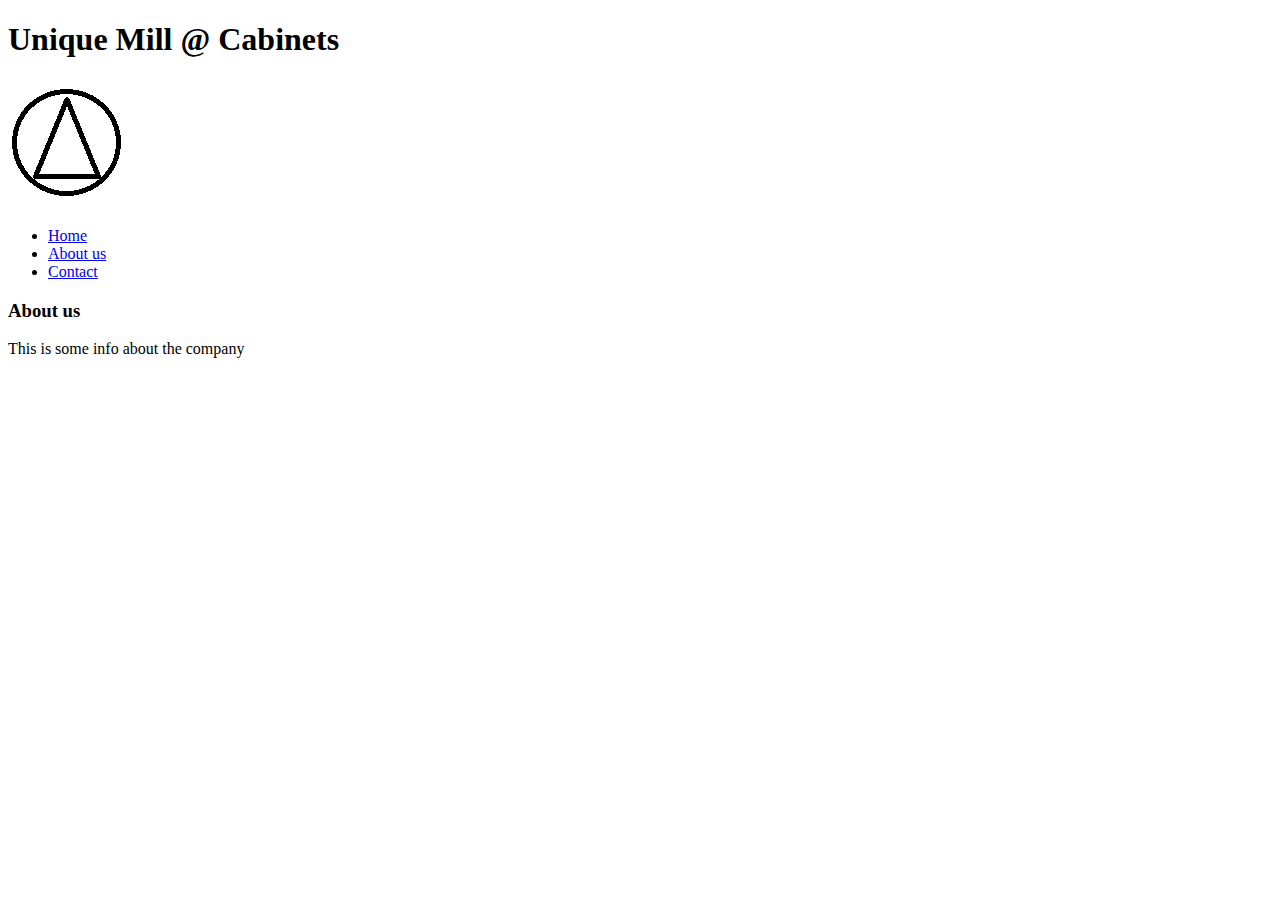
==== aboutus.html @ 6c712b05 "Created the basic layouts filled with the starting elements of each page" ====
<!DOCTYPE html>
<html>
	<head></head>
	
	<body>
		<header>
			<h1>Unique Mill @ Cabinets</h1>
			<img src="images/logo.bmp" alt="Logo could not be loaded" />
		</header>
		
		<nav>
			<ul>
				<li><a href="#">Home</a></li>
				<li><a href="#">About us</a></li>
				<li><a href="#">Contact</a></li>
			</ul>
		</nav>
		
		<!-- This is were the difference in pages begin -->
		<div id="about">
			<h3>About us</h3>
			<p>This is some info about the company</p>
		</div>
	</body>
</html>
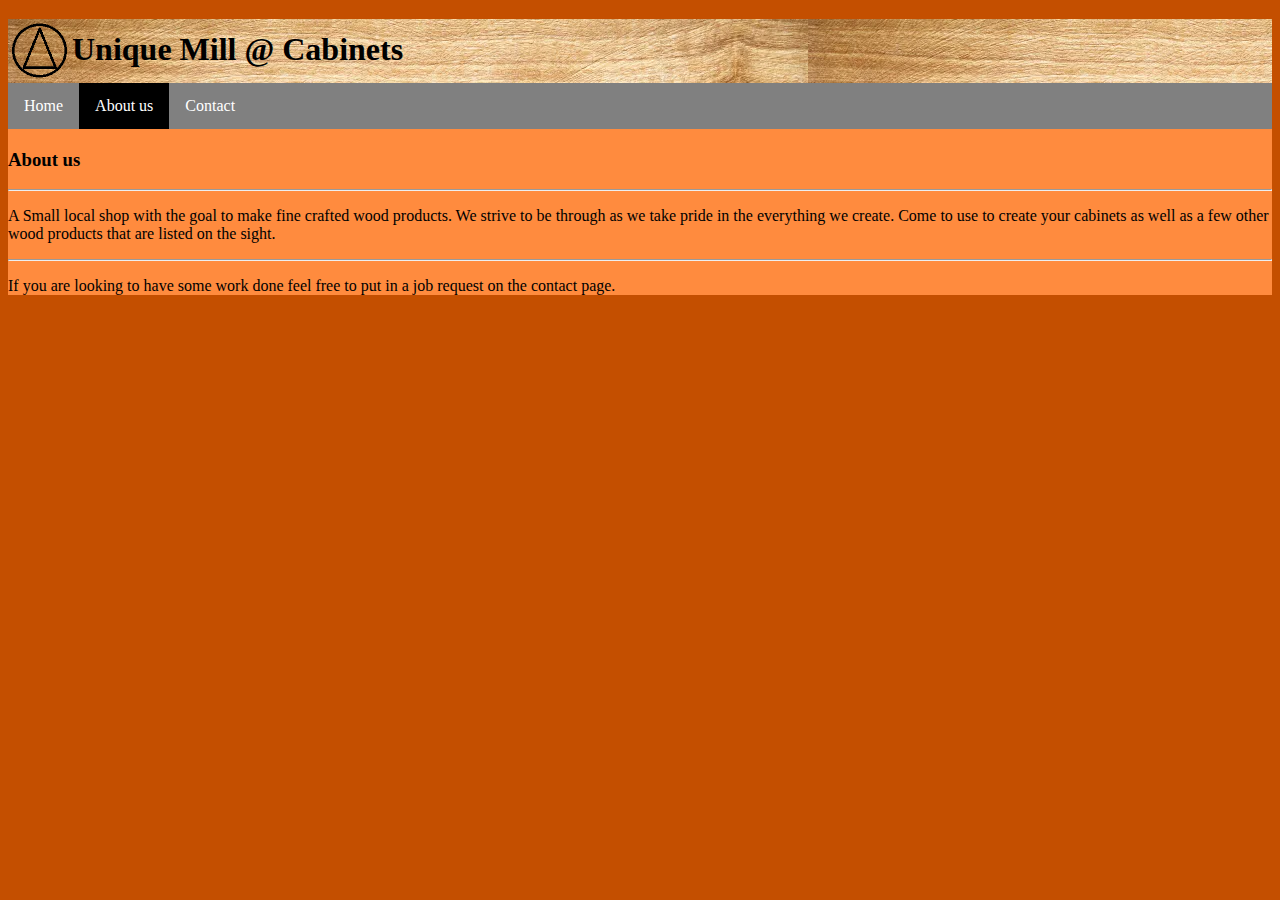
==== commit 4fa1525f: "Finished the banner styles and some basic background styles" ====
--- a/aboutus.html
+++ b/aboutus.html
@@ -1,25 +1,45 @@
 <!DOCTYPE html>
 <html>
-	<head></head>
+	<head>
+		<link type="text/css" rel="stylesheet" href="styles/backhead.css">
+	</head>
 	
 	<body>
 		<header>
-			<h1>Unique Mill @ Cabinets</h1>
-			<img src="images/logo.bmp" alt="Logo could not be loaded" />
+			<div id="banner">
+				<img src="images/logo.png" alt="Logo could not be loaded" />
+				<h1>Unique Mill @ Cabinets</h1>
+			</div>
+			
+			<nav>
+				<ul>
+					<li><a href="#">Home</a></li>
+					<li><a href="#" class="active">About us</a></li>
+					<li><a href="#">Contact</a></li>
+				</ul>
+			</nav>
 		</header>
 		
-		<nav>
-			<ul>
-				<li><a href="#">Home</a></li>
-				<li><a href="#">About us</a></li>
-				<li><a href="#">Contact</a></li>
-			</ul>
-		</nav>
+
 		
 		<!-- This is were the difference in pages begin -->
-		<div id="about">
+		<div id="about" class="contained">
 			<h3>About us</h3>
-			<p>This is some info about the company</p>
+			
+			<hr>
+			
+			<p>
+				A Small local shop with the goal to make fine crafted wood products.
+				We strive to be through as we take pride in the everything we create.
+				Come to use to create your cabinets as well as a few other wood products that are listed on the sight.
+			</p>
+			
+			<!-- A possible image here but for now a separator -->
+			<hr>
+			
+			<p>
+				If you are looking to have some work done feel free to put in a job request on the contact page.
+			</p>
 		</div>
 	</body>
 </html>--- a/styles/backhead.css
+++ b/styles/backhead.css
@@ -0,0 +1,63 @@
+/* placeholder styles */
+
+body {
+	background-color: rgb(196, 79, 0);
+}
+
+.contained {
+	background-color: rgb(255, 139, 62);
+}
+
+/* Nav Bar Styles */
+nav {
+	float: left;
+	width: 100%;
+	margin-bottom: 20px;
+}
+
+nav ul {
+	list-style: none;
+	margin: 0;
+	padding: 0;
+	overflow: hidden;
+	background-color: gray;
+}
+
+nav li{
+	float: left;
+}
+
+nav li a {
+	display: block;
+	color: white;
+	text-align: center;
+	padding: 14px 16px;
+	text-decoration: none;
+}
+
+nav li a:hover {
+	background-color: darkgray;
+}
+
+.active {
+	background-color: black;
+}
+
+/* Banner Styles */
+
+#banner {
+	float: left;
+	width: 100%;
+	height: 64px;
+	background-image: url("../images/bannerbackground.jpg");
+}
+
+#banner img {
+	float: left;
+	width: 64px;
+}
+
+#banner h1 {
+	float: left;
+	margin-top: 12px;
+}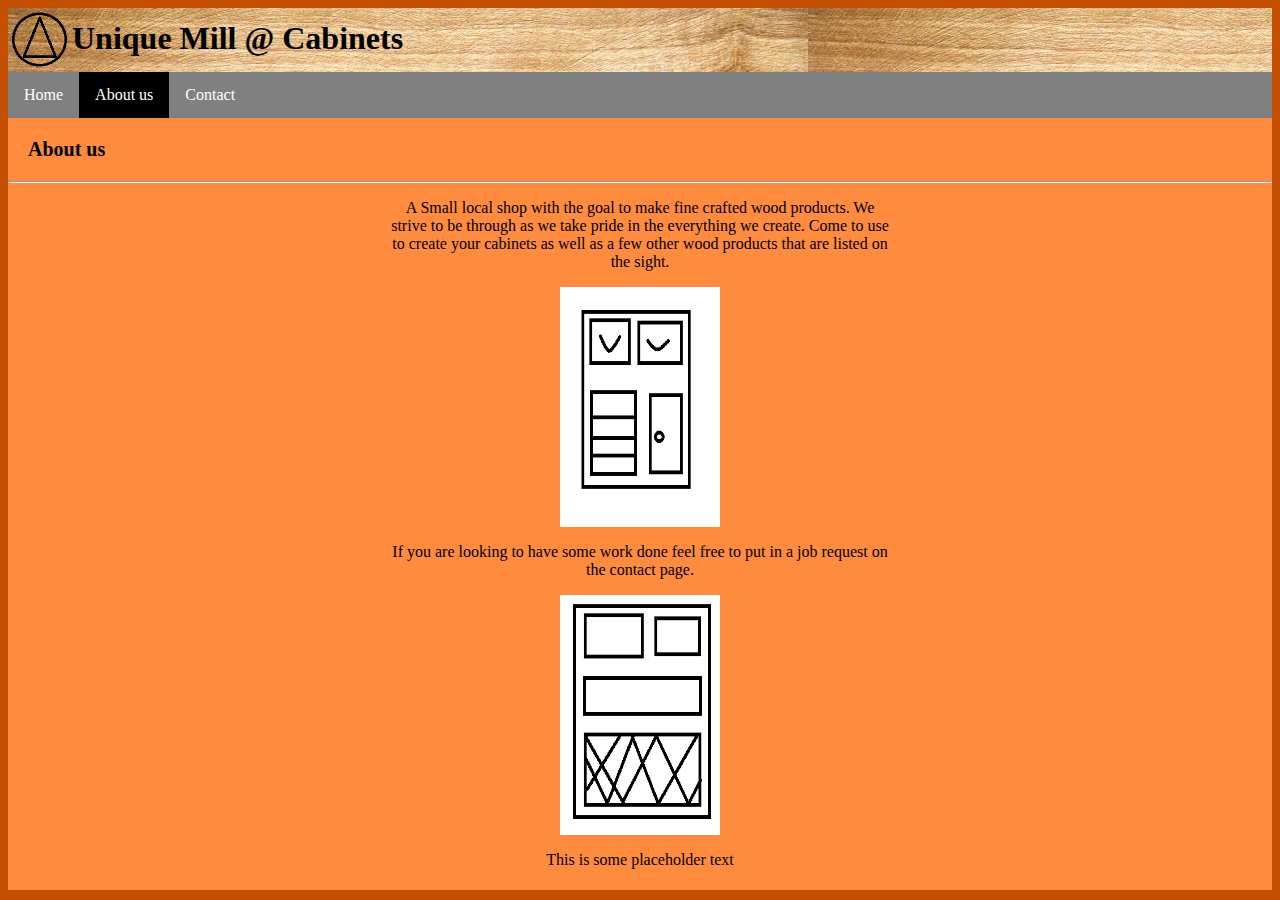
==== commit 8de29b4d: "Created the basic styles for the about us page" ====
--- a/aboutus.html
+++ b/aboutus.html
@@ -1,7 +1,8 @@
 <!DOCTYPE html>
 <html>
 	<head>
-		<link type="text/css" rel="stylesheet" href="styles/backhead.css">
+		<link type="text/css" rel="stylesheet" href="styles/backhead.css" />
+		<link type="text/css" rel="stylesheet" href="styles/aboutsty.css" />
 	</head>
 	
 	<body>
@@ -34,12 +35,18 @@
 				Come to use to create your cabinets as well as a few other wood products that are listed on the sight.
 			</p>
 			
-			<!-- A possible image here but for now a separator -->
-			<hr>
+			<img src="images/tempjob/temporaryjob1.bmp" alt="image could not be loaded" />
 			
 			<p>
 				If you are looking to have some work done feel free to put in a job request on the contact page.
 			</p>
+			
+			<img src="images/tempjob/temporaryjob2.bmp" alt="image could not be loaded" />
+			
+			<!-- Some placeholder text to show separation -->
+			<p>
+				This is some placeholder text
+			</p>
 		</div>
 	</body>
 </html>--- a/styles/aboutsty.css
+++ b/styles/aboutsty.css
@@ -0,0 +1,27 @@
+/* Text Styles */
+
+#about h3 {
+	margin-top: 0px;
+	margin-left: 20px;
+	font-size: 20px;
+}
+
+#about p {
+	text-align: center;
+	margin-right: 30%;
+	margin-left: 30%;
+}
+
+/* Image Styles */
+
+#about img {
+	display: block;
+	margin-left: auto;
+	margin-right: auto;
+	width: 160px;
+	height: 240px;
+}
+
+#about {
+	padding-bottom: 5px;
+}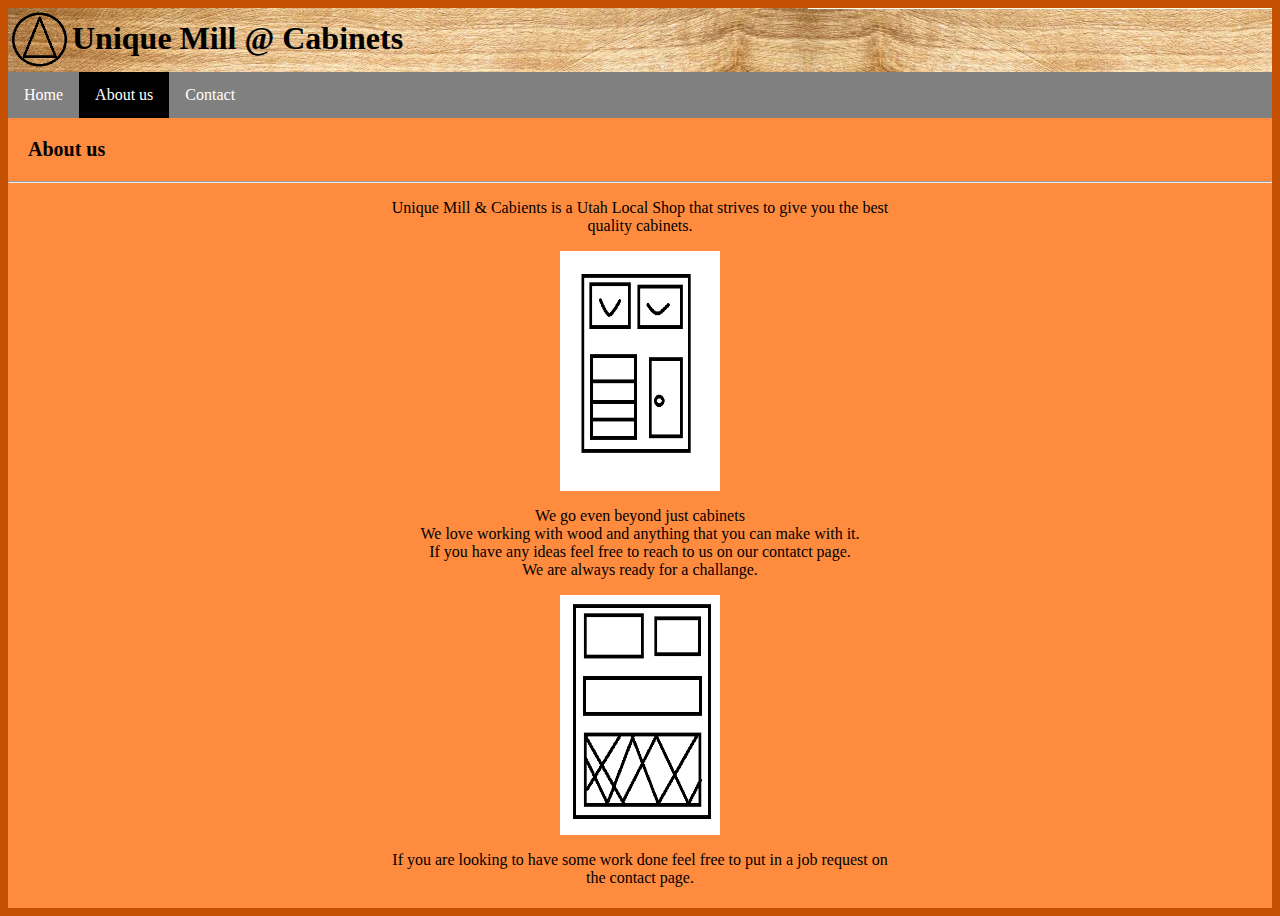
==== commit cc45027d: "Fixed the Banner tilling and updated the About us information" ====
--- a/aboutus.html
+++ b/aboutus.html
@@ -14,9 +14,9 @@
 			
 			<nav>
 				<ul>
-					<li><a href="#">Home</a></li>
-					<li><a href="#" class="active">About us</a></li>
-					<li><a href="#">Contact</a></li>
+					<li><a href="home.html">Home</a></li>
+					<li><a href="aboutus.html" class="active">About us</a></li>
+					<li><a href="contact.html">Contact</a></li>
 				</ul>
 			</nav>
 		</header>
@@ -30,22 +30,23 @@
 			<hr>
 			
 			<p>
-				A Small local shop with the goal to make fine crafted wood products.
-				We strive to be through as we take pride in the everything we create.
-				Come to use to create your cabinets as well as a few other wood products that are listed on the sight.
+				Unique Mill & Cabients is a Utah Local Shop that strives to give you the best quality cabinets.<br>
 			</p>
 			
 			<img src="images/tempjob/temporaryjob1.bmp" alt="image could not be loaded" />
 			
 			<p>
-				If you are looking to have some work done feel free to put in a job request on the contact page.
+				We go even beyond just cabinets<br>
+				We love working with wood and anything that you can make with it.<br>
+				If you have any ideas feel free to reach to us on our contatct page.<br>
+				We are always ready for a challange.<br>
 			</p>
 			
 			<img src="images/tempjob/temporaryjob2.bmp" alt="image could not be loaded" />
 			
 			<!-- Some placeholder text to show separation -->
 			<p>
-				This is some placeholder text
+				If you are looking to have some work done feel free to put in a job request on the contact page.
 			</p>
 		</div>
 	</body>
